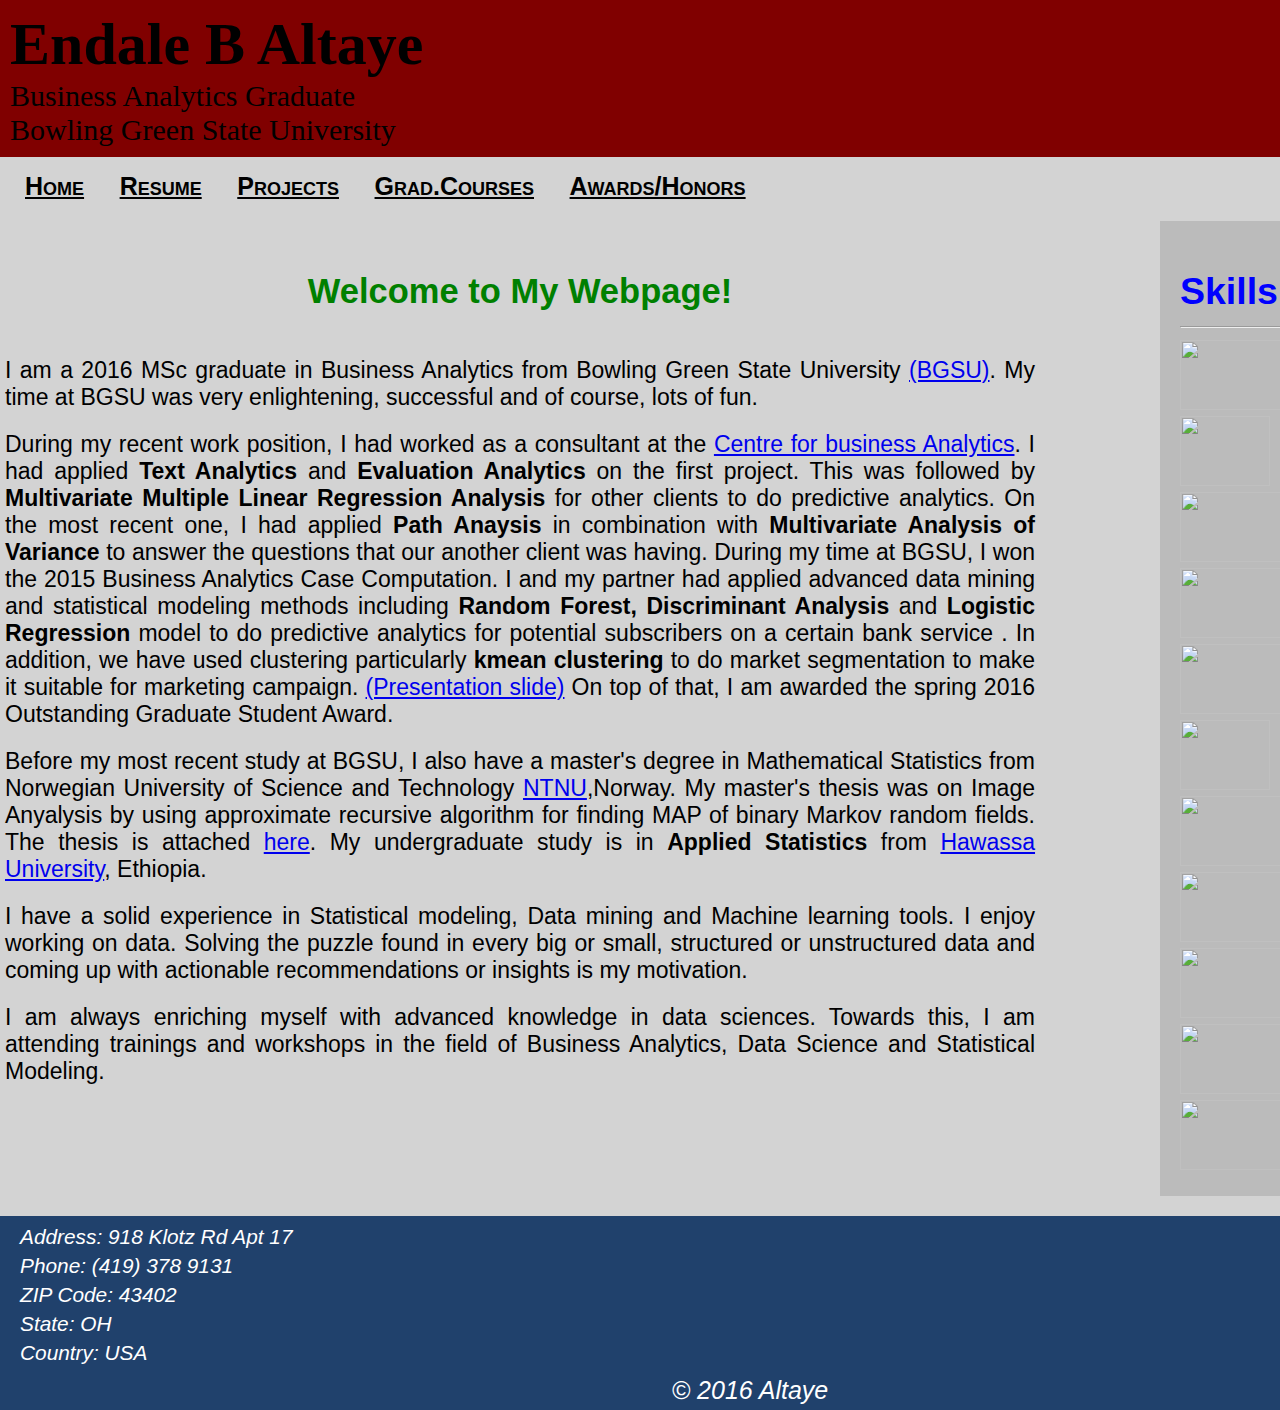
==== index.html @ 7a2d8a86 "Update index.html" ====
<!DOCTYPE html>
<html lang="en">
  <head>
    <meta charset="UTF-8">
    <title>Endale B Altaye</title>
    <link rel="stylesheet" type="text/css" href="stylesheets/stylesheet.css"> <!-- To link with the stylesheet.css file -->
    <!-- for internet explorer version older than version 9 -->
	<!--[if lt IE 9]> 
    <script>
      document.createElement("article");
      document.createElement("aside");
      document.createElement("footer");
      document.createElement("header");
      document.createElement("main");
      document.createElement("nav");
      document.createElement("section");
    </script>
    <![endif]-->
  </head>
   <body>
    <header class="banner"> 
      <h1>Endale B Altaye</h1>
      <p>Business Analytics Graduate <br> Bowling Green State University</p>
    </header>

    <nav>
      <ul>
	   <li><a href="index.html">Home</a></li> <!-- change to -- index.html-->
       <li><a href="EndaleBAltayeResume.html">Resume</a></li>
       <li><a href="ClassProject.html">Projects</a></li>
	   <li><a href="courses.html">Grad.Courses</a></li>
	   <li><a href="awards.html">Awards/Honors</a></li>
      </ul>
    </nav>

    <main>
      <section>
	   <h4 style="color:green;text-align:center;font-size:150%;">
	 Welcome to My Webpage!  
	  </h1>
	  <p > 
	  I am a 2016 MSc graduate in Business Analytics from Bowling Green State University <a href="https://www.bgsu.edu/">
	   (BGSU)</a>. My time at BGSU was very enlightening, successful and of course, lots of fun. 
	  </p>
</section>
<section>
	  <p >
	  During my recent work position, I had worked as a consultant at the <a href="http://www.bgsu.edu/business/centers-and-institutes/center-for-business-analytics.html">Centre for business 
	  Analytics</a>. I had applied <b> Text Analytics</b> and <b>Evaluation Analytics </b> on the first project. This was followed by
	  <b>Multivariate Multiple Linear Regression Analysis</b> for other clients to do predictive analytics. On the most recent one, I had applied <b> Path Anaysis</b> 
	  in combination with <b> Multivariate Analysis of Variance</b> to answer the questions that our another client was having. During my time at BGSU, I won the 2015 Business Analytics Case 
	  Computation. I and my partner had applied advanced data mining and statistical modeling methods including <b>Random Forest, Discriminant Analysis</b> and <b>Logistic Regression </b> 
	  model to do predictive analytics for potential subscribers on a certain bank service . In addition, we have used clustering particularly 
	  <b>kmean clustering</b> to do market segmentation to make it suitable for marketing campaign.
	  <a href= https://www.bgsu.edu/content/dam/BGSU/provost/center-undergraduate-research-scholarship/documents/Final_Presentation%202015_Altaye%26Whorton.pptx.>
	  (Presentation slide)</a>  On top of that, I am  awarded the spring 2016 Outstanding Graduate Student Award. 
	    </p>
	  </section>
	  <section>
	  <p>
	  Before my most recent study at BGSU, I also have a master's degree in Mathematical Statistics from Norwegian University of Science and Technology <a href="https://www.ntnu.edu/"> NTNU</a>,Norway. 
	  My master's thesis was on Image Anyalysis by using approximate recursive algorithm for finding MAP of binary Markov random fields. The thesis is attached <a href="http://ntnu.diva-portal.org/smash/get/diva2:351910/FULLTEXT01">here</a>. My undergraduate study is 
	  in <b>Applied Statistics</b> from <a href=" http://www.hu.edu.et/hu/">Hawassa University</a>, Ethiopia. 
	  </p>
	  </section>
	  <section>
	  <p>
	  I have a solid experience in Statistical modeling, 
	  Data mining and Machine learning tools. I enjoy working on data. 
	  Solving the puzzle found in every big or small, structured or
	  unstructured data and coming up with actionable recommendations or 
	  insights is my motivation.   
	  </p>

	  </section>
<section>
       <p>
	 I am always enriching myself with advanced knowledge in data sciences. Towards this, I am attending trainings and workshops in the field of Business Analytics, Data Science and Statistical Modeling. 
	  </p>
	  </section>
	  <br>
	  <br>
	  <br>
	  <br>
    </main>

 <!-- <aside >
      <h2>software</h2>
      <p>R</p>
      <p>SAS</p>
      <p>SPSS</p>
      <p>Tableau</p>
      <p>Power BI Desktop</p>
    <!-- </aside> -->
 <!-- <nav class="rightt"> -->

   <!-- </nav>-->
<!--</aside> -->
<aside>
   <br>
<h2 style="color:blue"> Skills</h2>
<hr>
<a href="https://www.rstudio.com/" target="_blank"><img src="RStudio.png" width="200" height="70"> </a> <br>
<p><a href="https://www.r-project.org/" target="_blank"><img src="R.png" width="90" height="70"> </a> <br> </p>
<a href="http://www.sas.com/en_us/home.html" target="_blank"><img src="SAS.png" width="200" height="70"> </a> <br> 
<a href="http://www.tableau.com/" target="_blank"><img src="tableau.png" width="210" height="70"> </a> <br> 
<a href="http://www.ibm.com/analytics/us/en/technology/spss/" target="_blank"><img src="spss.jpg" width="120" height="70"> </a> <br> 
<a href="https://products.office.com/en-us/access" target="_blank"><img src="database.jpe" width="90" height="70"> </a> <br> 
<p><a href="https://www.microsoft.com/en-us/server-cloud/products/sql-server/" target="_blank"><img src="SQL.png" width="120" height="70"> SQL </a> </p>
<a href="http://www.w3schools.com/html/html5_intro.asp" target="_blank"><img src="html5.jpe" width="120" height="70"> </a> <br> 
<a href="https://notepad-plus-plus.org/" target="_blank"><img src="notepad.jpe" width="120" height="70"> </a> <br> 
<a href="http://jupyter.org/" target="_blank"><img src="jupyter.png" width="120" height="70"> </a> <br> 
<a href="https://www.latex-project.org/" target="_blank"><img src="latex.png" width="120" height="70"> </a> <br> 



</aside>
	

     <footer>
     <p><small><em>Address: 918 Klotz Rd Apt 17 <br>
	     Phone: (419) 378 9131 <br>
		 ZIP Code: 43402 <br>
		 State: OH <br>
		 Country: USA <br>
 	  <em></small></p>
    </footer>
<footer>
	<p style="text-align:center">© 2016 Altaye</p>
    </footer>
  </body>
</html>
---- stylesheets/stylesheet.css ----
@charset "UTF-8"; 

article, aside, footer, header, main, nav, section {
  display: block;
}
 /*no ideas what it does but contain list of blocks for our work */ 

html, body, h1, h2, h3, ul, li, a, p, 
article, aside, footer, header, main, nav, section {
  padding: 0;
  margin: 0;
}
/*setting for the header labelled banner on the html document */
.banner { 
  background-color: maroon; /*was #11233b */
  color: black;
  padding: 10px 10px;
  font-size: 30px;
  font-family: "Times New Roman", Georgia, Serif;
}
/* <p style="text-align:justify">*/ 
body {
  width: 1500px; /* size of the web page */
  margin-left: auto; /* for keeping the webpage center */
  margin-right: auto;
  background-color: LightGray ; /* was #f0f0f0 */
  font-family: Helvetica, Arial, sans-serif;
  font-size: 25px;
}
  
nav {
  background-color: LightGray ; /* was #20416c */
  padding: 10px; /* rectangle height */
   margin-top: 5px; /* gap from the previous rectangle */ 
  font-size: 20px;
}
/* for an elements under the list i.e on html <li><a> ....</a></li> */
  li a {  color: black;
       font-size: 25px;
}

li {
  display: inline;
  margin-left: 15px;
  margin-right: 15px;
  font-size: 20px;
  font-variant: small-caps;
  font-weight: bold;
}

section { /*adjust only for the sections only */
  background-color: LightGrey ; /* was #bbbbbb */
  margin-top: 10px;
  padding: 5px;
  font-size: 23px;
 text-align:justify;
}

article {
  background-color: #bbbbbb;
  margin-top: 5px;
  padding: 10px 15px;
}

main {
  width: 1040px; /* to length of the box containing the main body with out side */
  float: left; /*to keep the aside to the right*/
  margin-bottom: 10px;
}

aside{
  background-color: #bbbbbb;
  width: 300px;
  float: right; /* since the main section is on the left*/
  padding: 20px;
  margin-top: 10px;
}


footer {
  clear: both;
  background-color: #20416c;
  color: white;
  padding: 5px 20px;
}
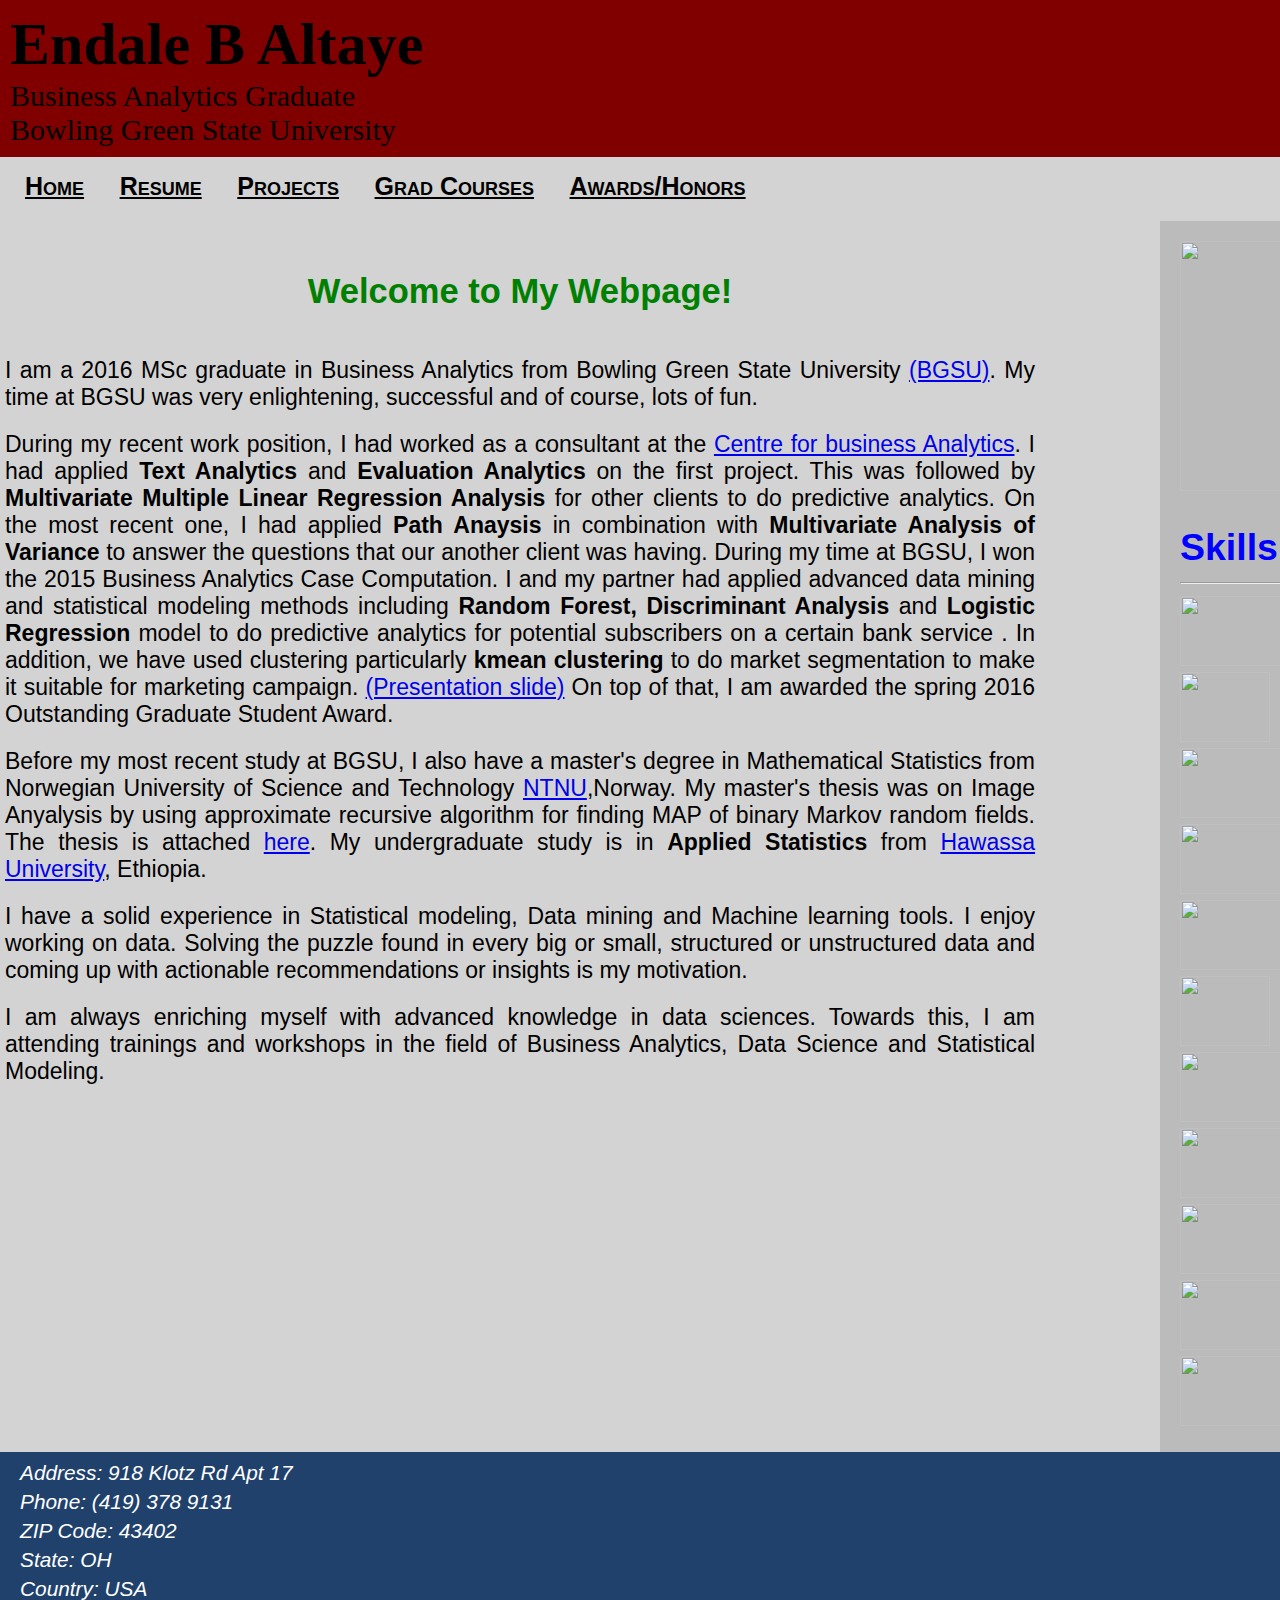
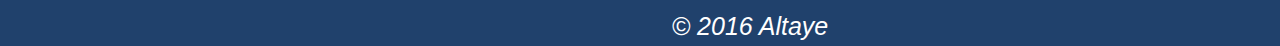
==== commit 603f99fd: "Update index.html" ====
--- a/index.html
+++ b/index.html
@@ -28,7 +28,7 @@
 	   <li><a href="index.html">Home</a></li> <!-- change to -- index.html-->
        <li><a href="EndaleBAltayeResume.html">Resume</a></li>
        <li><a href="ClassProject.html">Projects</a></li>
-	   <li><a href="courses.html">Grad.Courses</a></li>
+	   <li><a href="courses.html">Grad Courses</a></li>
 	   <li><a href="awards.html">Awards/Honors</a></li>
       </ul>
     </nav>
@@ -97,7 +97,10 @@
    <!-- </nav>-->
 <!--</aside> -->
 <aside>
-   <br>
+ <a><img src="EndaleAltaye.jpg" width="210" height="250" > </a> 
+ <br>
+ <br>
+ 
 <h2 style="color:blue"> Skills</h2>
 <hr>
 <a href="https://www.rstudio.com/" target="_blank"><img src="RStudio.png" width="200" height="70"> </a> <br>
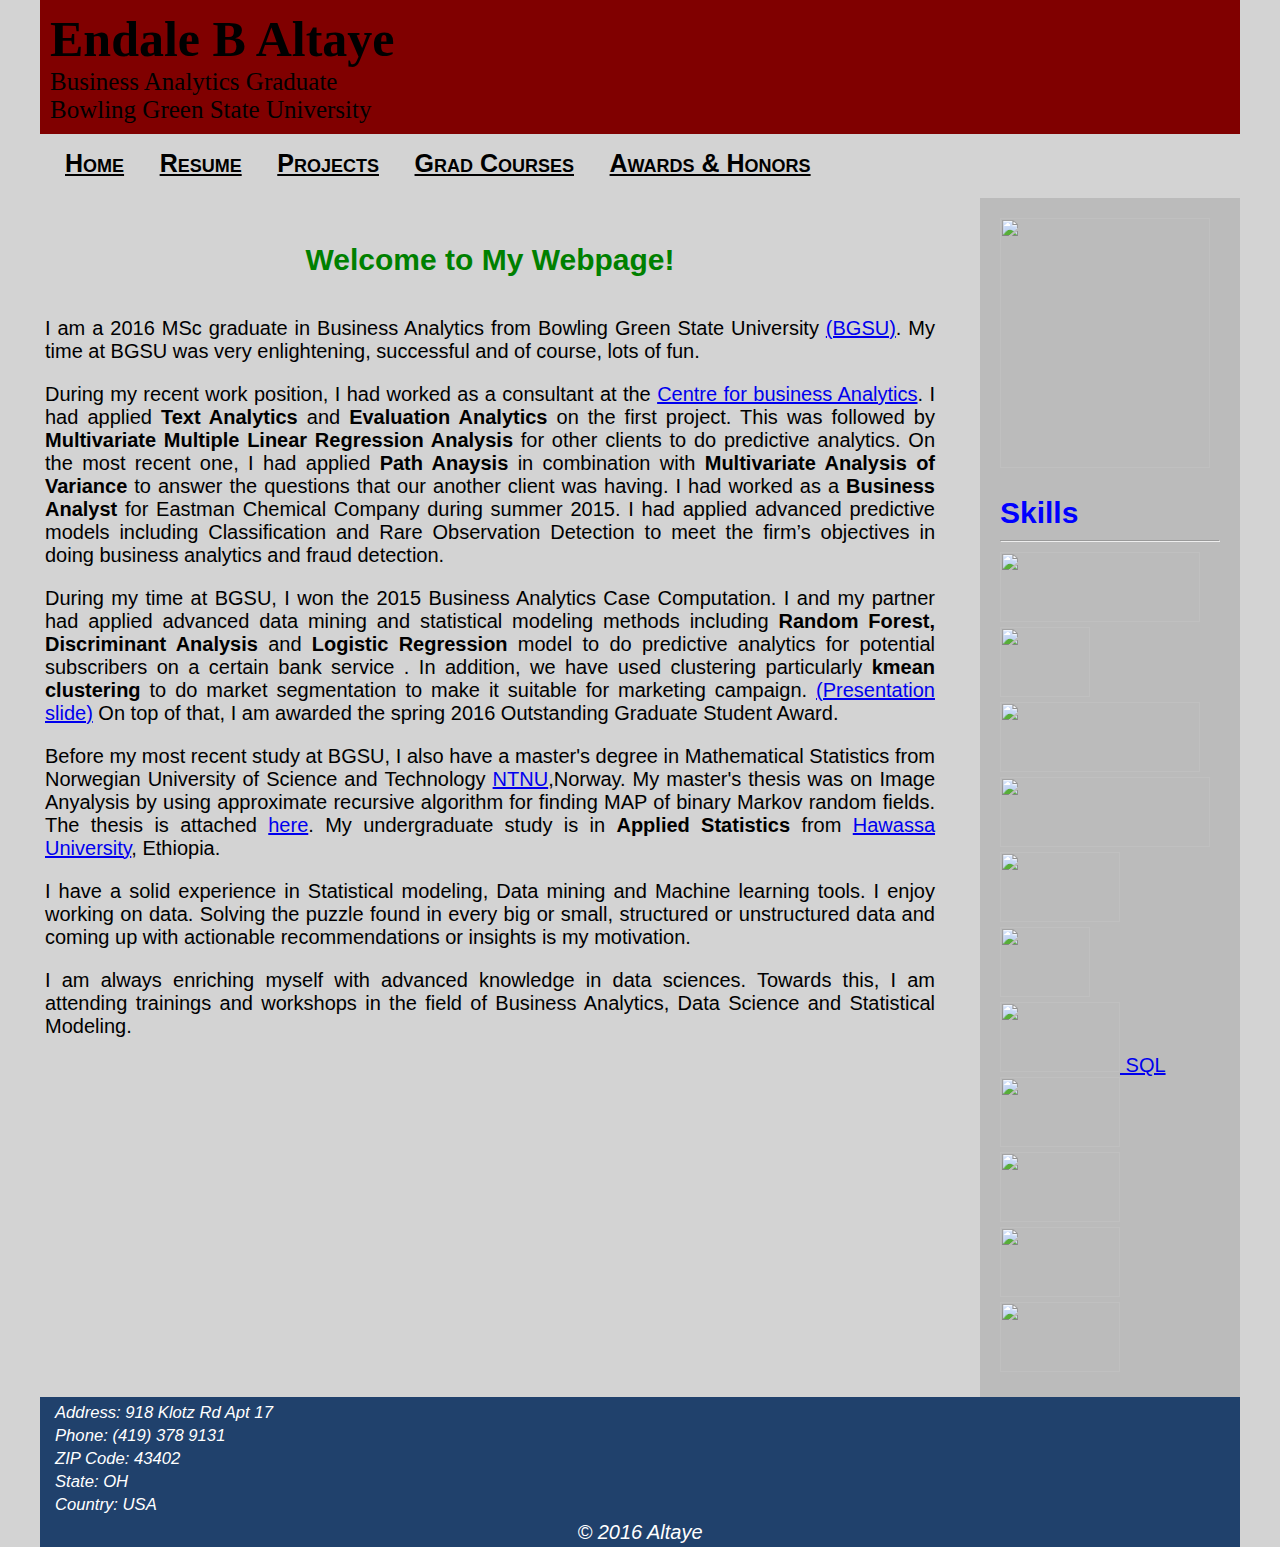
==== commit 0e132497: "Update index.html" ====
--- a/index.html
+++ b/index.html
@@ -29,7 +29,7 @@
        <li><a href="EndaleBAltayeResume.html">Resume</a></li>
        <li><a href="ClassProject.html">Projects</a></li>
 	   <li><a href="courses.html">Grad Courses</a></li>
-	   <li><a href="awards.html">Awards/Honors</a></li>
+	   <li><a href="awards.html">Awards & Honors</a></li>
       </ul>
     </nav>
 
@@ -48,8 +48,14 @@
 	  During my recent work position, I had worked as a consultant at the <a href="http://www.bgsu.edu/business/centers-and-institutes/center-for-business-analytics.html">Centre for business 
 	  Analytics</a>. I had applied <b> Text Analytics</b> and <b>Evaluation Analytics </b> on the first project. This was followed by
 	  <b>Multivariate Multiple Linear Regression Analysis</b> for other clients to do predictive analytics. On the most recent one, I had applied <b> Path Anaysis</b> 
-	  in combination with <b> Multivariate Analysis of Variance</b> to answer the questions that our another client was having. During my time at BGSU, I won the 2015 Business Analytics Case 
-	  Computation. I and my partner had applied advanced data mining and statistical modeling methods including <b>Random Forest, Discriminant Analysis</b> and <b>Logistic Regression </b> 
+	  in combination with <b> Multivariate Analysis of Variance</b> to answer the questions that our another client was having. I had worked as a <b> Business Analyst</b> for Eastman
+	  Chemical Company during summer 2015. I had applied advanced predictive models including Classification and Rare Observation Detection 
+	  to meet the firm’s objectives in doing business analytics and fraud detection. </p>
+  </section>
+  
+ <section>
+	  <p>
+	  During my time at BGSU, I won the 2015 Business Analytics Case Computation. I and my partner had applied advanced data mining and statistical modeling methods including <b>Random Forest, Discriminant Analysis</b> and <b>Logistic Regression </b> 
 	  model to do predictive analytics for potential subscribers on a certain bank service . In addition, we have used clustering particularly 
 	  <b>kmean clustering</b> to do market segmentation to make it suitable for marketing campaign.
 	  <a href= https://www.bgsu.edu/content/dam/BGSU/provost/center-undergraduate-research-scholarship/documents/Final_Presentation%202015_Altaye%26Whorton.pptx.>
--- a/stylesheets/stylesheet.css
+++ b/stylesheets/stylesheet.css
@@ -15,17 +15,17 @@
   background-color: maroon; /*was #11233b */
   color: black;
   padding: 10px 10px;
-  font-size: 30px;
+  font-size: 25px;
   font-family: "Times New Roman", Georgia, Serif;
 }
 /* <p style="text-align:justify">*/ 
 body {
-  width: 1500px; /* size of the web page */
+  width: 1200px; /* size of the web page */
   margin-left: auto; /* for keeping the webpage center */
   margin-right: auto;
   background-color: LightGray ; /* was #f0f0f0 */
   font-family: Helvetica, Arial, sans-serif;
-  font-size: 25px;
+  font-size: 20px;
 }
   
 nav {
@@ -45,32 +45,34 @@
   margin-right: 15px;
   font-size: 20px;
   font-variant: small-caps;
-  font-weight: bold;
+  font-weight: bold; 
 }
 
 section { /*adjust only for the sections only */
   background-color: LightGrey ; /* was #bbbbbb */
   margin-top: 10px;
   padding: 5px;
-  font-size: 23px;
+  font-size: 20px;
  text-align:justify;
 }
 
 article {
   background-color: #bbbbbb;
   margin-top: 5px;
+  font-size: 20px;
   padding: 10px 15px;
 }
 
 main {
-  width: 1040px; /* to length of the box containing the main body with out side */
+  width: 900px; /* to length of the box containing the main body with out side */
   float: left; /*to keep the aside to the right*/
   margin-bottom: 10px;
+  font-size: 20px;
 }
 
 aside{
   background-color: #bbbbbb;
-  width: 300px;
+  width: 220px;
   float: right; /* since the main section is on the left*/
   padding: 20px;
   margin-top: 10px;
@@ -81,7 +83,6 @@
   clear: both;
   background-color: #20416c;
   color: white;
-  padding: 5px 20px;
+  padding: 3px 15px;
+  font-size: 20px;
 }
-
-
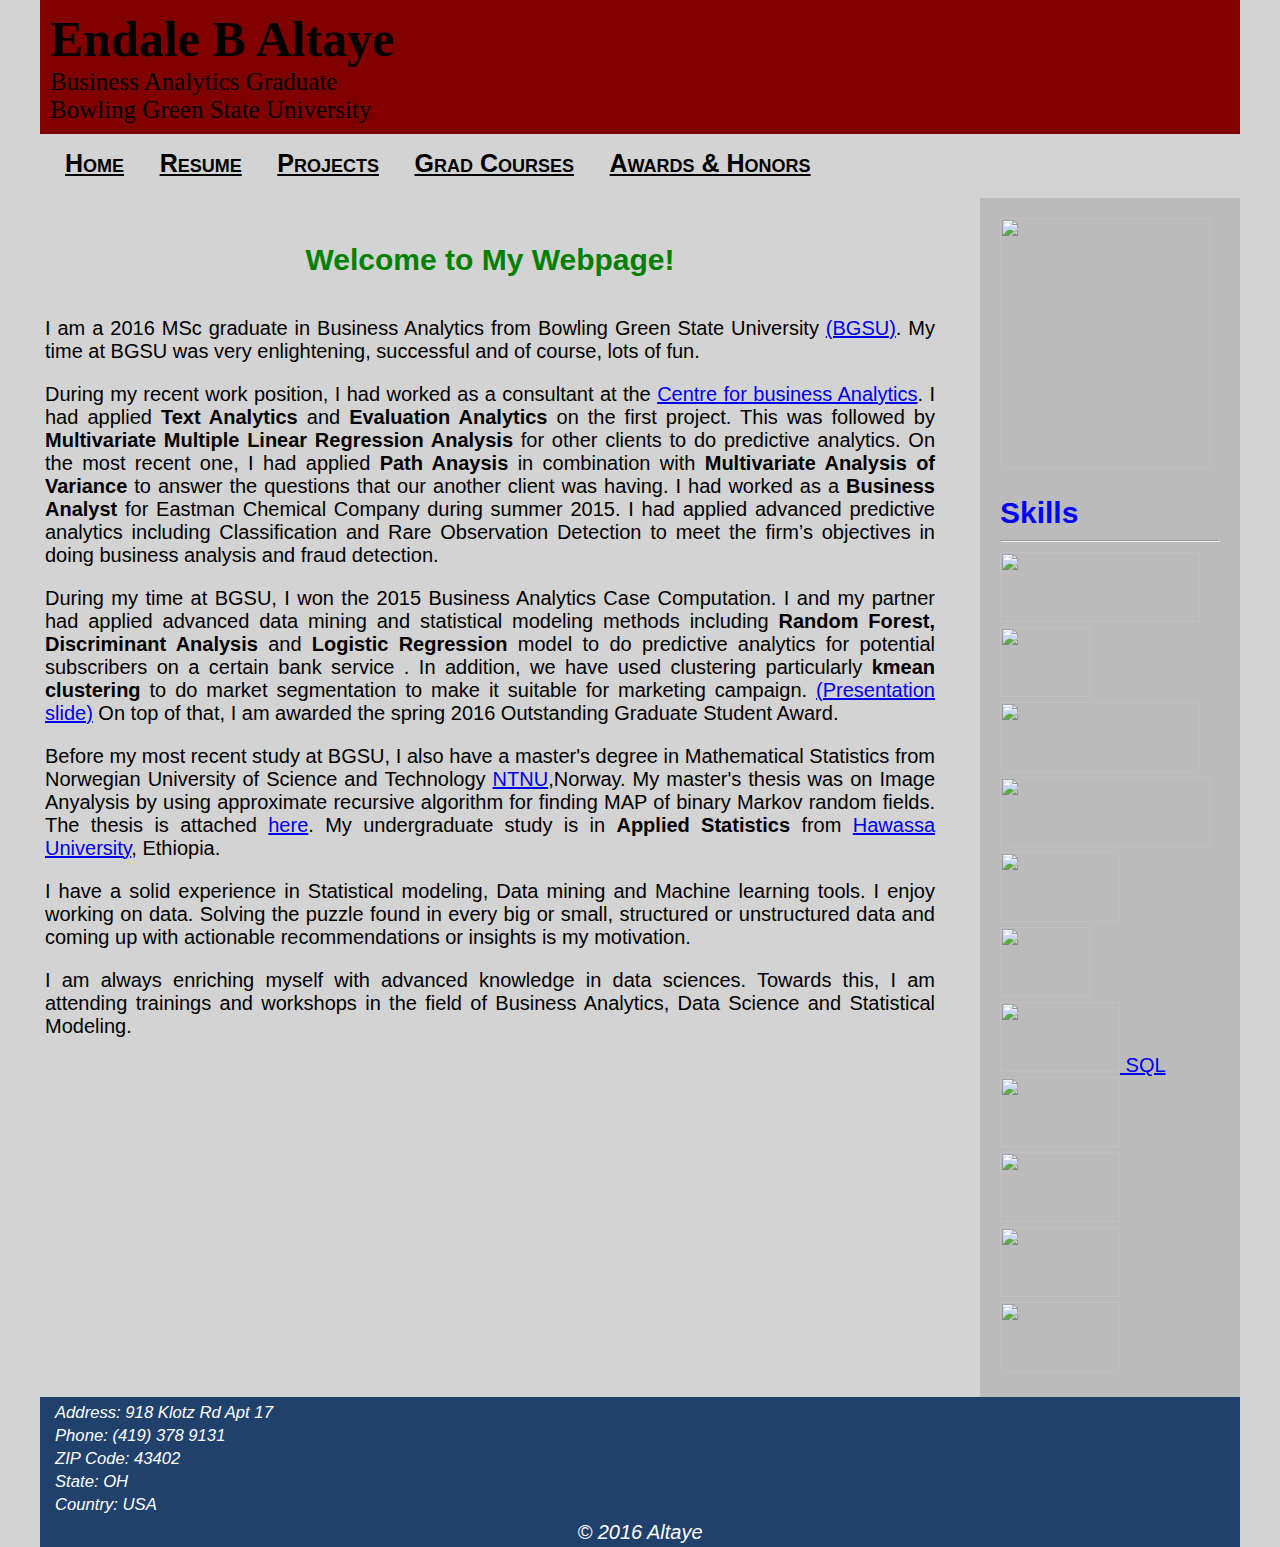
==== commit fae18be4: "Update index.html" ====
--- a/index.html
+++ b/index.html
@@ -49,8 +49,8 @@
 	  Analytics</a>. I had applied <b> Text Analytics</b> and <b>Evaluation Analytics </b> on the first project. This was followed by
 	  <b>Multivariate Multiple Linear Regression Analysis</b> for other clients to do predictive analytics. On the most recent one, I had applied <b> Path Anaysis</b> 
 	  in combination with <b> Multivariate Analysis of Variance</b> to answer the questions that our another client was having. I had worked as a <b> Business Analyst</b> for Eastman
-	  Chemical Company during summer 2015. I had applied advanced predictive models including Classification and Rare Observation Detection 
-	  to meet the firm’s objectives in doing business analytics and fraud detection. </p>
+	  Chemical Company during summer 2015. I had applied advanced predictive analytics including Classification and Rare Observation Detection 
+	  to meet the firm’s objectives in doing business analysis and fraud detection. </p>
   </section>
   
  <section>
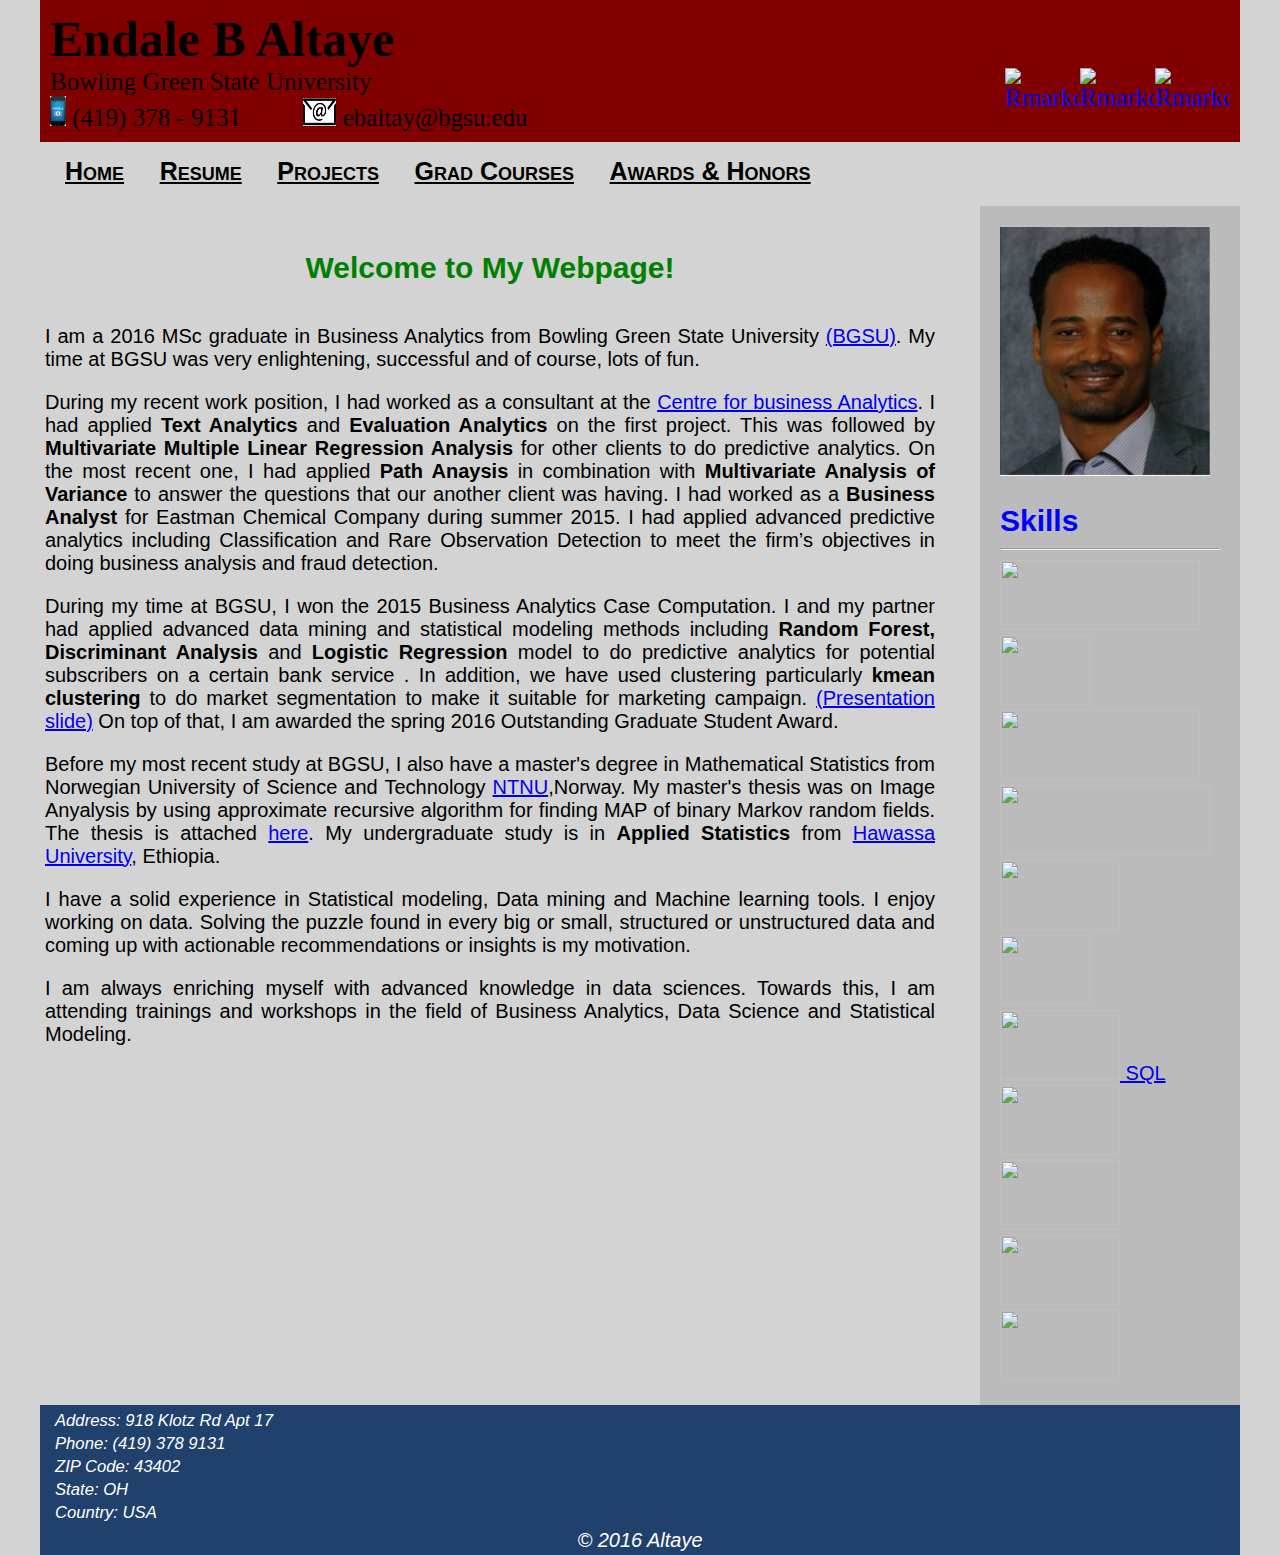
==== commit f667ddeb: "Update index.html" ====
--- a/index.html
+++ b/index.html
@@ -20,8 +20,19 @@
    <body>
     <header class="banner"> 
       <h1>Endale B Altaye</h1>
-      <p>Business Analytics Graduate <br> Bowling Green State University</p>
-    </header>
+       <p> 
+	  Bowling Green State University   <!-- <span style="width:650px;display:inline-block"></span> -->
+	  <a href="http://www.bgsu.edu/"> <image src="bgsu.jpg" alt="Rmarkdown " height="75" width="75" style="float:right" title="Bowling Green State University"> </a>
+<a href="https://www.ntnu.edu/"> <image src="NTNU.jpg" alt="Rmarkdown " height="75" width="75" style="float:right" title="Norwegian University of Science and Technology"> </a>
+<a href="http://www.hu.edu.et/hu/"> <image src="HUniversity.jpe" alt="Rmarkdown " height="75" width="75" style="float:right" title="Hawassa University"></a>
+	   </p>
+	
+	 
+	 <p><img src="mobile.jpe" height="30" width="16"> (419) 378 - 9131 <span style="width:50px;display:inline-block"></span>
+	 <img src="email.png" height="28" width="33">  ebaltay@bgsu.edu <span style="width:50px;display:inline-block"></span>
+     </p>
+	 
+     </header>
 
     <nav>
       <ul>
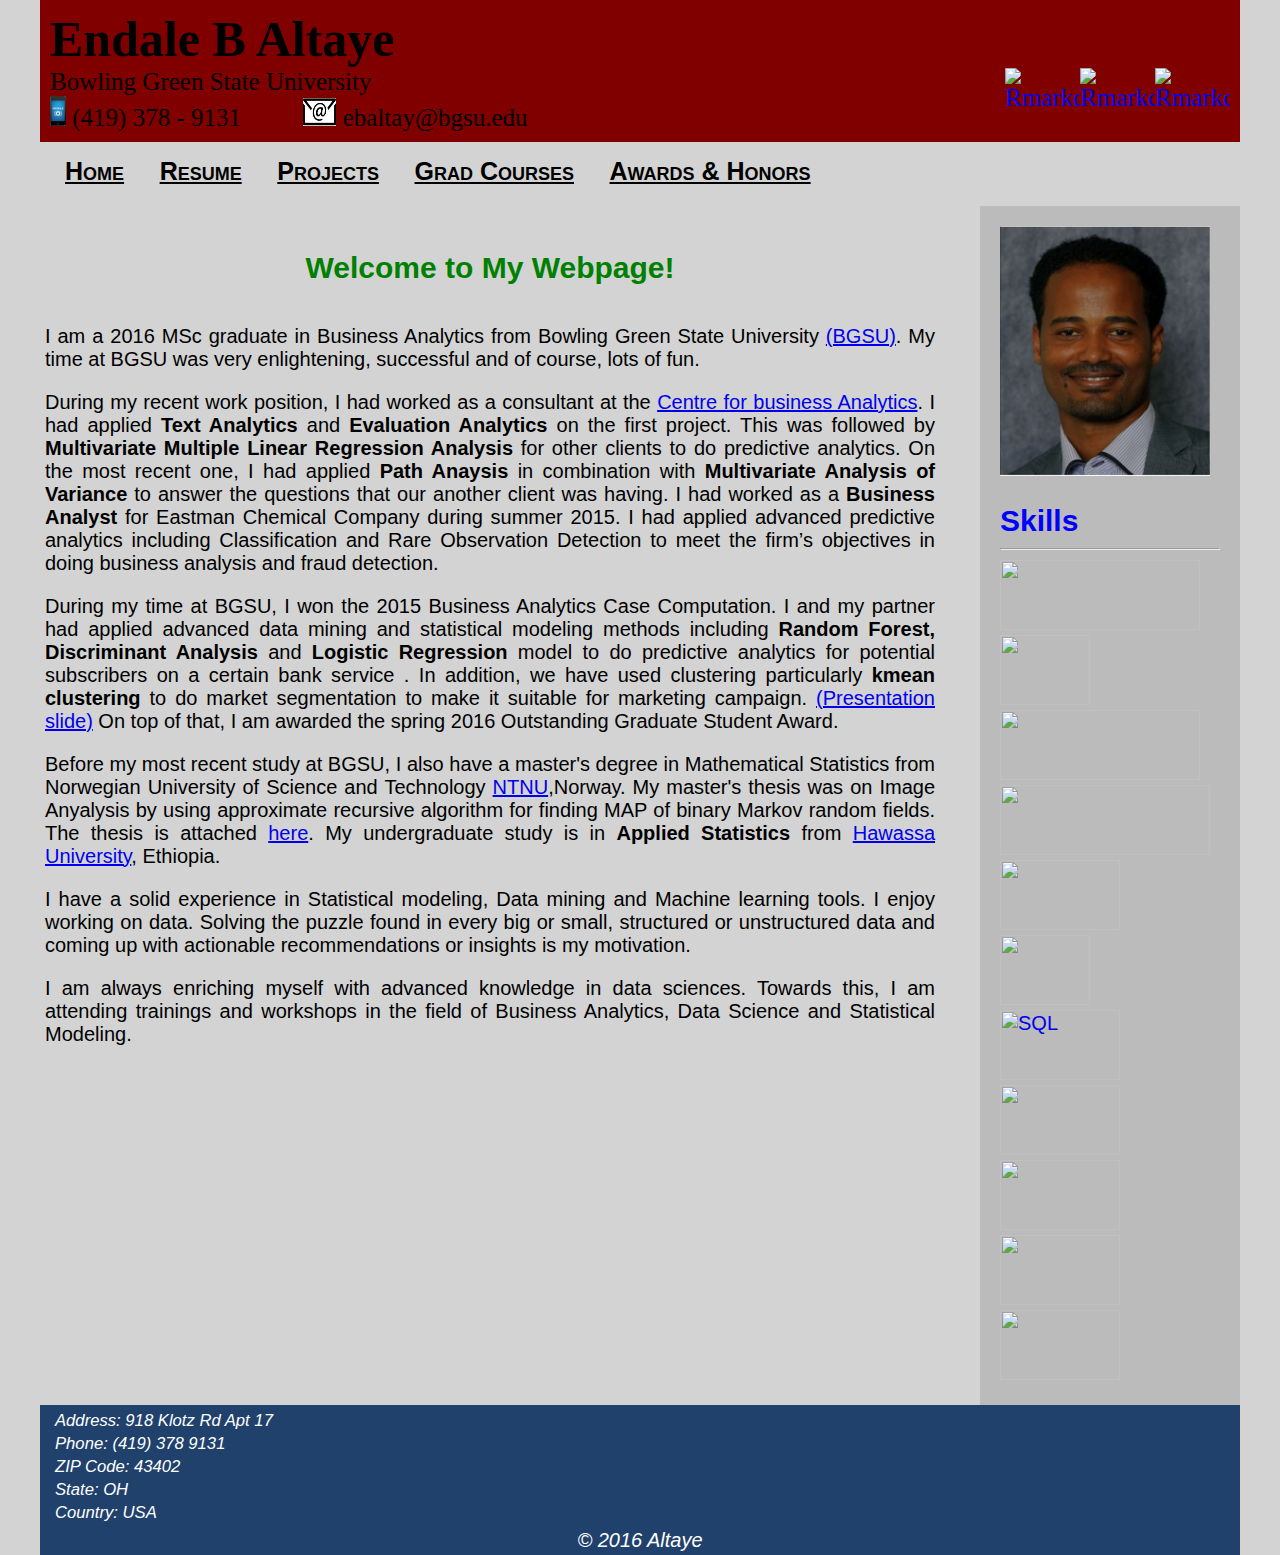
==== commit 48a1e1bb: "Update index.html" ====
--- a/index.html
+++ b/index.html
@@ -126,7 +126,7 @@
 <a href="http://www.tableau.com/" target="_blank"><img src="tableau.png" width="210" height="70"> </a> <br> 
 <a href="http://www.ibm.com/analytics/us/en/technology/spss/" target="_blank"><img src="spss.jpg" width="120" height="70"> </a> <br> 
 <a href="https://products.office.com/en-us/access" target="_blank"><img src="database.jpe" width="90" height="70"> </a> <br> 
-<p><a href="https://www.microsoft.com/en-us/server-cloud/products/sql-server/" target="_blank"><img src="SQL.png" width="120" height="70"> SQL </a> </p>
+<a href="https://www.microsoft.com/en-us/server-cloud/products/sql-server/" target="_blank"><img src="SQL.png" width="120" height="70" title="SQL"> </a> 
 <a href="http://www.w3schools.com/html/html5_intro.asp" target="_blank"><img src="html5.jpe" width="120" height="70"> </a> <br> 
 <a href="https://notepad-plus-plus.org/" target="_blank"><img src="notepad.jpe" width="120" height="70"> </a> <br> 
 <a href="http://jupyter.org/" target="_blank"><img src="jupyter.png" width="120" height="70"> </a> <br> 
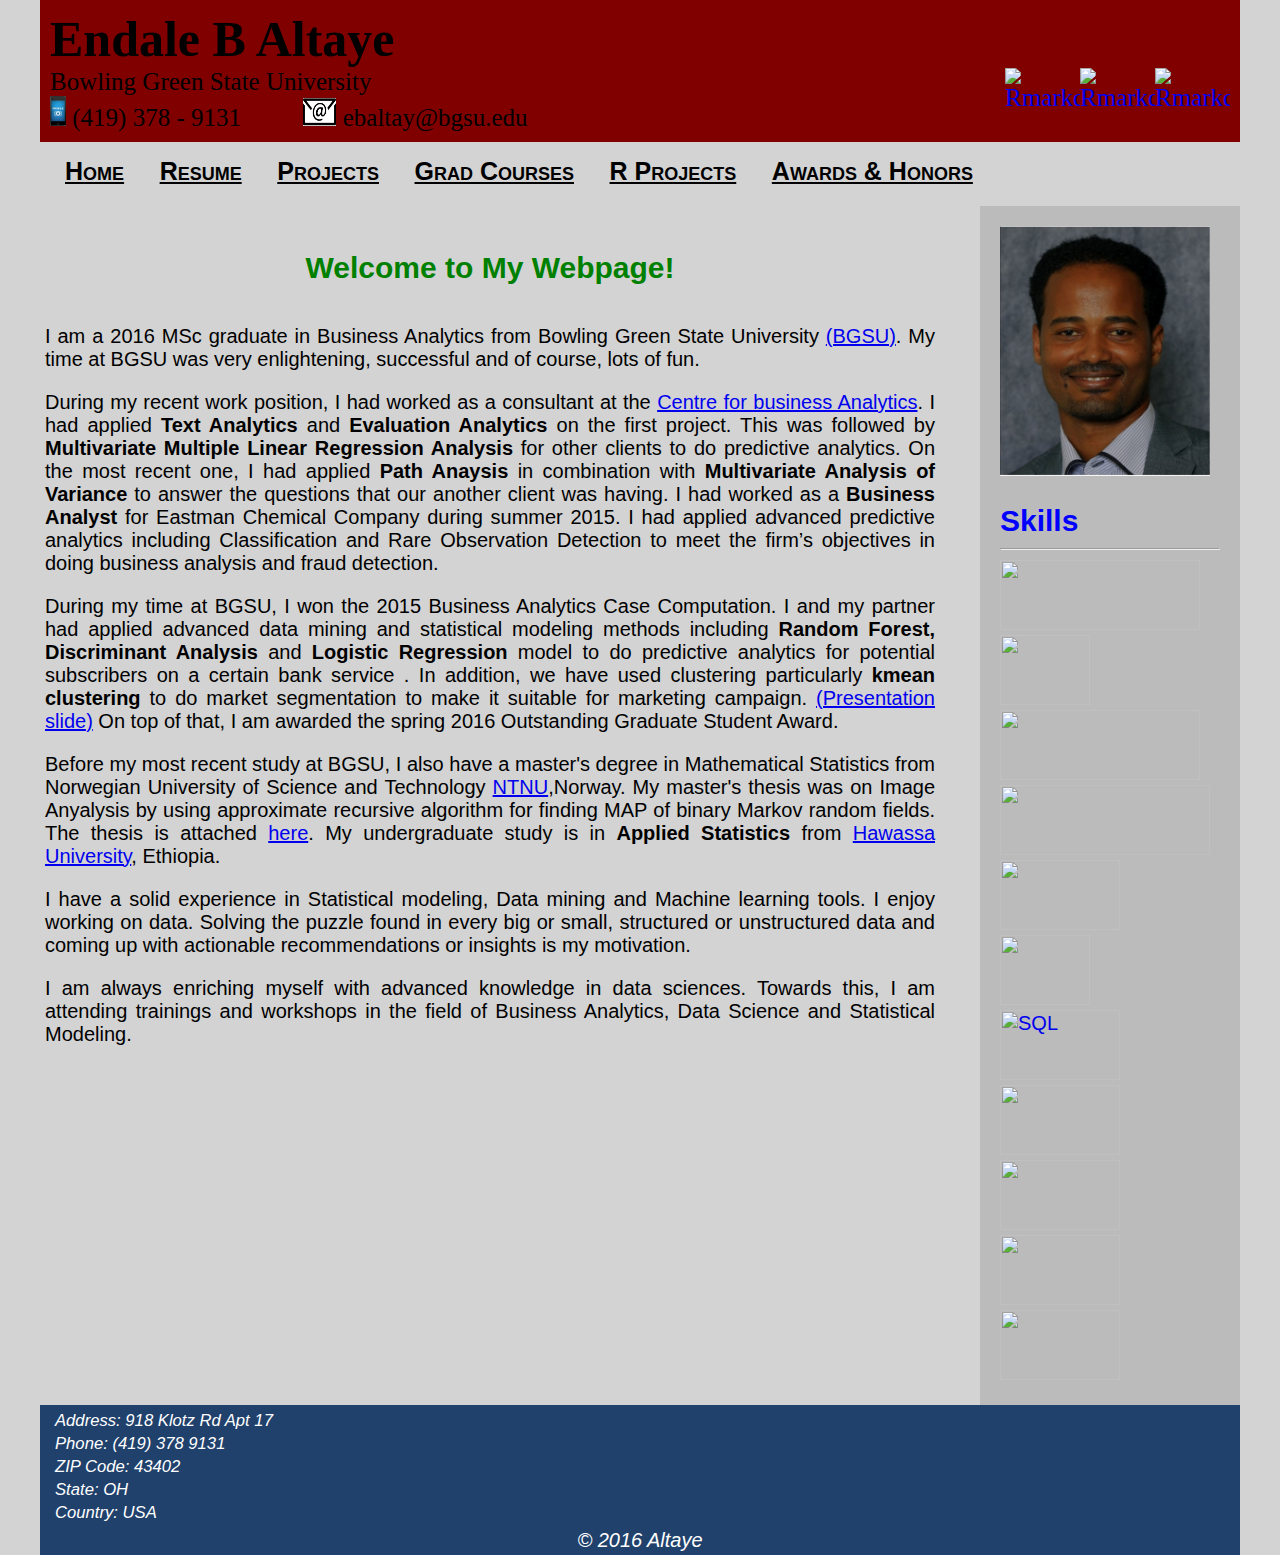
==== commit bc52ee4b: "Update index.html" ====
--- a/index.html
+++ b/index.html
@@ -35,11 +35,12 @@
      </header>
 
     <nav>
-      <ul>
+      <ul id="headerlist">
 	   <li><a href="index.html">Home</a></li> <!-- change to -- index.html-->
        <li><a href="EndaleBAltayeResume.html">Resume</a></li>
        <li><a href="ClassProject.html">Projects</a></li>
 	   <li><a href="courses.html">Grad Courses</a></li>
+	   <li><a href="R_Project.html">R Projects</a></li>
 	   <li><a href="awards.html">Awards & Honors</a></li>
       </ul>
     </nav>
@@ -76,7 +77,7 @@
 	  <section>
 	  <p>
 	  Before my most recent study at BGSU, I also have a master's degree in Mathematical Statistics from Norwegian University of Science and Technology <a href="https://www.ntnu.edu/"> NTNU</a>,Norway. 
-	  My master's thesis was on Image Anyalysis by using approximate recursive algorithm for finding MAP of binary Markov random fields. The thesis is attached <a href="http://ntnu.diva-portal.org/smash/get/diva2:351910/FULLTEXT01">here</a>. My undergraduate study is 
+	  My master's thesis was on Image Anyalysis by using approximate recursive algorithm for finding MAP of binary Markov random fields. The thesis is attached <a href="http://www.diva-portal.org/smash/record.jsf?pid=diva2%3A351910&dswid=-1438">here</a>. My undergraduate study is 
 	  in <b>Applied Statistics</b> from <a href=" http://www.hu.edu.et/hu/">Hawassa University</a>, Ethiopia. 
 	  </p>
 	  </section>
--- a/stylesheets/stylesheet.css
+++ b/stylesheets/stylesheet.css
@@ -38,7 +38,7 @@
   li a {  color: black;
        font-size: 25px;
 }
-
+/*
 li {
   display: inline;
   margin-left: 15px;
@@ -47,7 +47,17 @@
   font-variant: small-caps;
   font-weight: bold; 
 }
-
+*/
+#headerlist li
+{
+display: inline;
+list-style-type: none;
+margin-left: 15px;
+margin-right: 15px;
+font-size: 20px;
+font-variant: small-caps;
+font-weight: bold; 
+} 
 section { /*adjust only for the sections only */
   background-color: LightGrey ; /* was #bbbbbb */
   margin-top: 10px;
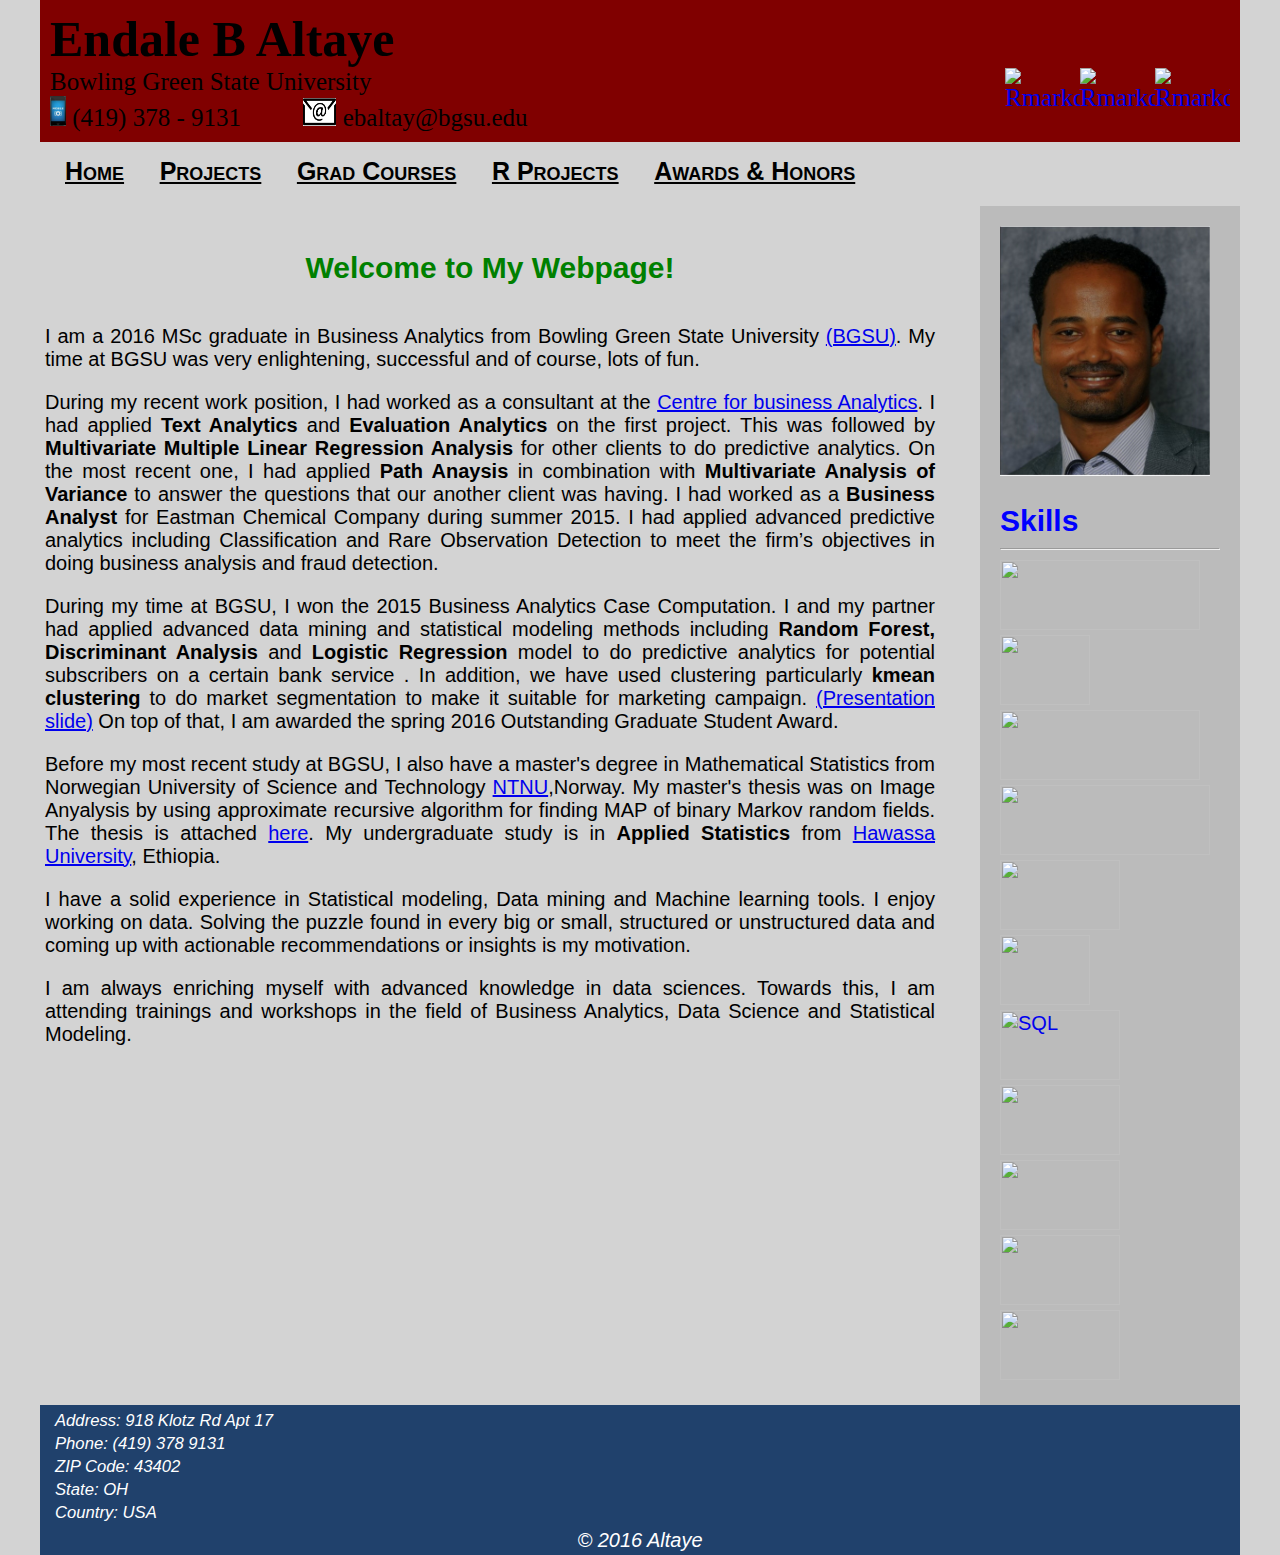
==== commit cfe9feb5: "Create index.html" ====
--- a/index.html
+++ b/index.html
@@ -37,7 +37,7 @@
     <nav>
       <ul id="headerlist">
 	   <li><a href="index.html">Home</a></li> <!-- change to -- index.html-->
-       <li><a href="EndaleBAltayeResume.html">Resume</a></li>
+       <!-- <li><a href="EndaleBAltayeResume.html">Resume</a></li> -->
        <li><a href="ClassProject.html">Projects</a></li>
 	   <li><a href="courses.html">Grad Courses</a></li>
 	   <li><a href="R_Project.html">R Projects</a></li>
@@ -77,7 +77,7 @@
 	  <section>
 	  <p>
 	  Before my most recent study at BGSU, I also have a master's degree in Mathematical Statistics from Norwegian University of Science and Technology <a href="https://www.ntnu.edu/"> NTNU</a>,Norway. 
-	  My master's thesis was on Image Anyalysis by using approximate recursive algorithm for finding MAP of binary Markov random fields. The thesis is attached <a href="http://www.diva-portal.org/smash/record.jsf?pid=diva2%3A351910&dswid=-1438">here</a>. My undergraduate study is 
+	  My master's thesis was on Image Anyalysis by using approximate recursive algorithm for finding MAP of binary Markov random fields. The thesis is attached <a href="http://www.diva-portal.org/smash/record.jsf?pid=diva2:351910">here</a>. My undergraduate study is 
 	  in <b>Applied Statistics</b> from <a href=" http://www.hu.edu.et/hu/">Hawassa University</a>, Ethiopia. 
 	  </p>
 	  </section>
